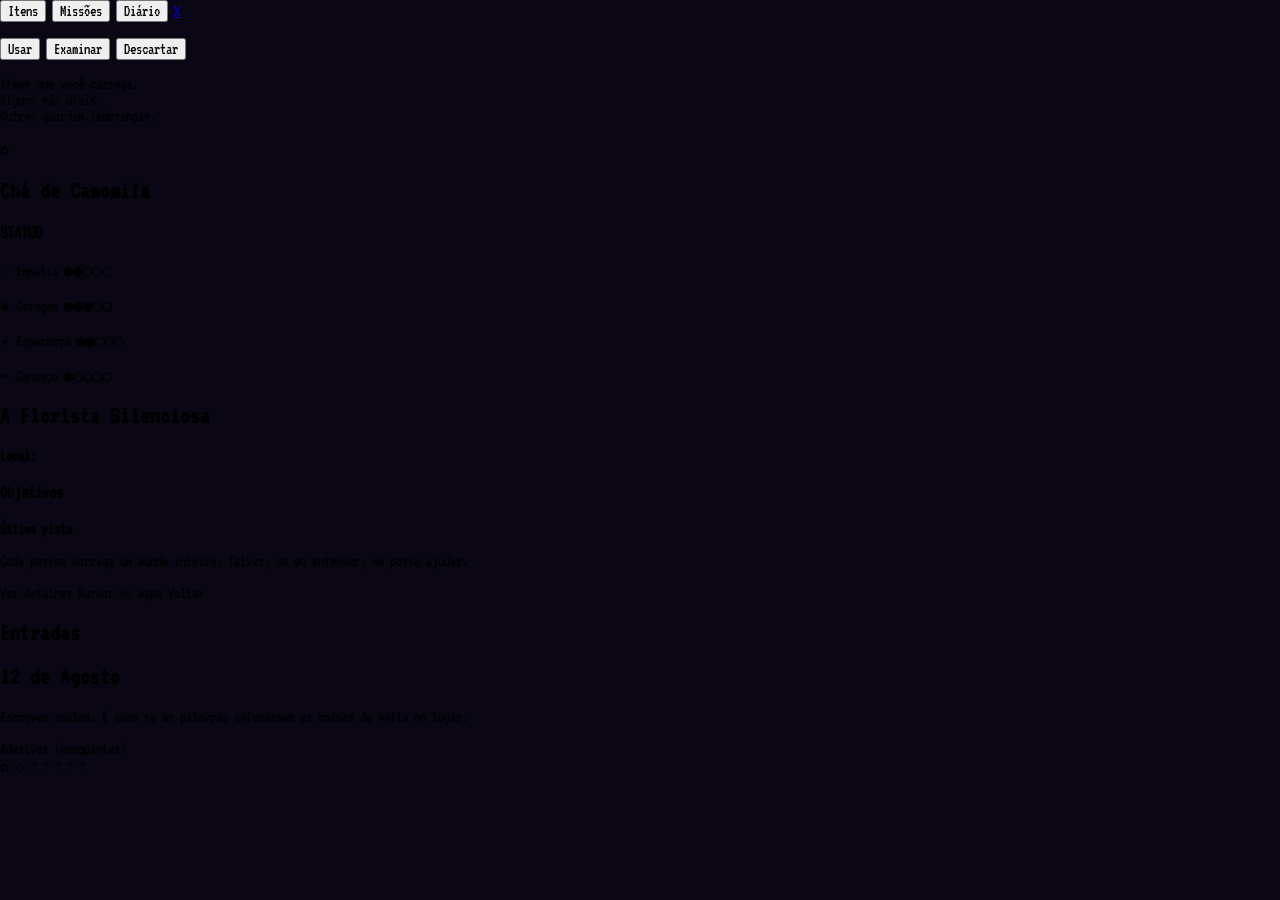
==== inventario.html @ 98b98d02 "Add files via upload" ====
<!DOCTYPE html>
<html lang="pt-BR">
<head>
    <meta charset="UTF-8">
    <meta name="viewport" content="width=device-width, initial-scale=1.0">
    <link rel="stylesheet" href="style.css">
    <link rel="preconnect" href="https://fonts.googleapis.com">
    <link rel="preconnect" href="https://fonts.gstatic.com" crossorigin>
    <link href="https://fonts.googleapis.com/css2?family=Pixelify+Sans:wght@400..700&family=VT323&display=swap" rel="stylesheet">
    <title>The Mirror Within - Inventário</title>
</head>
<body id="inventario">
    <main class="inventario-tela">
        <div class="inventario-fundo"></div>

        <header class="inventario-abas">
            <button class="aba-inventario ativa" type="button" data-painel="itens">Itens</button>
            <button class="aba-inventario" type="button" data-painel="missoes">Missões</button>
            <button class="aba-inventario" type="button" data-painel="diario">Diário</button>
            <a class="fechar-inventario" href="jogo-rodando.html" aria-label="Fechar">X</a>
        </header>

        <section class="painel-inventario painel-itens" id="painel-itens">
            <div class="lista-coluna">
                <div class="lista-itens" id="lista-itens"></div>
                <p class="mensagem-inventario" id="mensagem-inventario"></p>
                <div class="acoes-inventario">
                    <button type="button" id="usar-item">Usar</button>
                    <button type="button" id="examinar-item">Examinar</button>
                    <button type="button" id="descartar-item">Descartar</button>
                </div>
                <p class="texto-inferior">Itens que você carrega.<br>Alguns são úteis.<br>Outros guardam lembranças.</p>
            </div>

            <div class="detalhe-coluna">
                <div class="item-ilustracao" id="item-ilustracao">✿</div>
                <h2 id="item-nome">Chá de Camomila</h2>
                <p id="item-descricao"></p>
                <p class="frase-item" id="item-frase"></p>
                <div class="status-box">
                    <h3>STATUS</h3>
                    <p>♡ Empatia <span>●●○○○</span></p>
                    <p>◆ Coragem <span>●●●○○</span></p>
                    <p>✦ Esperança <span>●●○○○</span></p>
                    <p>⌁ Cansaço <span>●○○○○</span></p>
                </div>
            </div>
        </section>

        <section class="painel-inventario painel-missoes escondido" id="painel-missoes">
            <div class="missoes-corpo">
                <div class="missoes-lista" id="lista-missoes"></div>
                <div class="missao-detalhe">
                    <div class="missao-texto">
                        <h2 id="missao-titulo">A Florista Silenciosa</h2>
                        <p id="missao-descricao"></p>
                        <p class="missao-local"><strong>Local:</strong><br><span id="missao-local"></span></p>
                        <h3>Objetivos</h3>
                        <ul id="missao-objetivos"></ul>
                    </div>
                    <aside class="ultima-pista">
                        <strong>Última pista</strong>
                        <p id="missao-pista"></p>
                    </aside>
                </div>
            </div>
            <div class="missoes-rodape">
                <p>Cada pessoa carrega um mundo inteiro. Talvez, se eu entender, eu possa ajudar.</p>
                <div class="acoes-missao">
                    <span>Ver detalhes</span>
                    <span>Marcar no mapa</span>
                    <span>Voltar</span>
                </div>
            </div>
        </section>

        <section class="painel-inventario painel-diario escondido" id="painel-diario">
            <div class="diario-corpo">
                <div class="diario-lista">
                    <h2>Entradas</h2>
                    <div id="lista-diario"></div>
                </div>
                <article class="pagina-diario">
                    <h2 id="diario-data">12 de Agosto</h2>
                    <p id="diario-texto"></p>
                    <p class="diario-pista" id="diario-pista"></p>
                </article>
            </div>
            <div class="diario-rodape">
                <p>Escrever acalma. É como se as palavras colocassem as coisas de volta no lugar.</p>
                <div class="adesivos-diario">
                    <span>Adesivos (conquistas)</span>
                    <div>✿ ◇ ? ? ? ? ?</div>
                </div>
            </div>
        </section>
    </main>
    <script src="script.js"></script>
</body>
</html>
---- style.css ----
*, *::before, *::after {
    box-sizing: border-box;
}

html {
    margin: 0;
    min-height: 100%;
}

body {
    margin: 0;
    min-height: 100dvh;
    overflow-x: hidden;
    background: #0a0614;
    font-family: 'VT323', monospace;
}

button, input {
    font: inherit;
    color: inherit;
}

.stage {
    position: relative;
    width: 100%;
    min-height: 100dvh;
    background-image: url('imagens/Casa.png');
    background-repeat: no-repeat;
    background-size: cover;
    background-position: center;
    overflow: hidden;
}

.overlay {
    position: absolute;
    inset: 0;
    background: rgba(10, 6, 20, 0.55);
    z-index: 0;
}

.somente-leitor {
    position: absolute;
    width: 1px;
    height: 1px;
    margin: -1px;
    padding: 0;
    overflow: hidden;
    clip: rect(0 0 0 0);
    white-space: nowrap;
    border: 0;
}

.aviso-tela {
    position: absolute;
    left: 0;
    right: 0;
    bottom: 3%;
    z-index: 3;
    margin: 0;
    text-align: center;
    color: #e9d5ff;
    font-size: clamp(16px, 2vw, 26px);
}

:focus-visible {
    outline: 2px solid #c084fc;
    outline-offset: 3px;
}

@keyframes aparece {
    from { opacity: 0; transform: translateY(-14px); }
    to   { opacity: 1; transform: translateY(0); }
}

@keyframes apareceItem {
    from { opacity: 0; transform: translateX(-24px); }
    to   { opacity: 1; transform: translateX(0); }
}


/* Menu */

.titulomenu {
    position: absolute;
    top: 8%;
    left: 4%;
    right: 4%;
    z-index: 1;
    margin: 0;
    font-family: 'Pixelify Sans', sans-serif;
    font-size: clamp(24px, 4vw, 48px);
    color: #ffffff;
    opacity: 0;
    animation: aparece 1s ease forwards;
}

.menu {
    position: absolute;
    top: 52%;
    left: 4%;
    z-index: 1;
    list-style: none;
    margin: 0;
    padding: 0;
}

.item {
    display: block;
    width: fit-content;
    color: #ffffff;
    font-size: clamp(18px, 2.3vw, 32px);
    padding: 0.4em 0;
    opacity: 0;
    transition: text-shadow 0.2s ease;
    animation: apareceItem 0.6s ease forwards;
}

.item:nth-child(1) { animation-delay: 0.4s; }
.item:nth-child(2) { animation-delay: 0.6s; }
.item:nth-child(3) { animation-delay: 0.8s; }
.item:nth-child(4) { animation-delay: 1.0s; }

.item-link {
    display: block;
    padding: 0.2em 0;
    border: 0;
    background: none;
    color: inherit;
    font-size: inherit;
    text-decoration: none;
    cursor: pointer;
}

.item-link:focus-visible {
    outline: none;
}

.item.ativo {
    text-shadow: 0 0 10px rgba(192, 132, 252, 0.9);
}

.setinha {
    position: fixed;
    z-index: 2;
    left: 0;
    top: 0;
    color: #ffffff;
    font-size: clamp(18px, 2.3vw, 32px);
    opacity: 0;
    pointer-events: none;
    transition: top 0.25s ease, left 0.25s ease, opacity 0.3s ease;
}

.setinha.show {
    opacity: 1;
}


/* Salvamento */

.titulo-salvamento {
    position: absolute;
    top: 3%;
    left: 26.5%;
    z-index: 1;
    margin: 0;
    font-family: 'Pixelify Sans', sans-serif;
    font-size: clamp(22px, 3.8vw, 48px);
    color: #ffffff;
    opacity: 0;
    animation: aparece 1s ease forwards;
}

.slots {
    list-style: none;
    margin: 0;
    padding: 0;
}

.slot {
    position: absolute;
    top: 13.6%;
    width: 37.8%;
    height: 72.7%;
    z-index: 1;
    container-type: inline-size;
    color: #ffffff;
    font-family: 'Pixelify Sans', sans-serif;
    opacity: 0;
    animation: aparece 0.6s ease forwards;
}

.slot-1 { left: -2%;   animation-delay: 0.3s; }
.slot-2 { left: 31.1%; animation-delay: 0.45s; }
.slot-3 { left: 64.1%; animation-delay: 0.6s; }

.slot-moldura {
    position: absolute;
    inset: 0;
    width: 100%;
    height: 100%;
    pointer-events: none;
}

.slot-acao {
    position: absolute;
    inset: 0;
    border: 0;
    background: transparent;
    cursor: pointer;
}

.slot-acao:hover,
.slot-acao:focus-visible {
    background: rgba(168, 85, 247, 0.12);
}

.slot-numero {
    position: absolute;
    top: 76%;
    left: 12.5%;
    font-size: max(24px, 14.8cqw);
    pointer-events: none;
}

.slot-tempo {
    position: absolute;
    top: 7.7%;
    left: 12.5%;
    margin: 0;
    font-size: max(14px, 5.5cqw);
    pointer-events: none;
}

.slot-capitulo {
    position: absolute;
    top: 76.5%;
    left: 46.8%;
    width: 46.8%;
    margin: 0;
    font-size: max(14px, 5.5cqw);
    line-height: 1.15;
    pointer-events: none;
}

.slot-novo-jogo {
    position: absolute;
    top: 41.2%;
    left: 3.7%;
    width: 92.6%;
    margin: 0;
    text-align: center;
    font-size: max(20px, 8.7cqw);
    pointer-events: none;
}

.icone-acao {
    position: absolute;
    z-index: 1;
    padding: 0;
    border: 0;
    background: none;
    cursor: pointer;
}

.icone-acao img {
    display: block;
    height: 100%;
    width: auto;
}

.icone-reiniciar { top: 100.3%; left: 26.7%; height: max(22px, 10.7cqw); }
.icone-lixeira   { top: 97.8%;  left: 73.5%; height: max(36px, 19.2cqw); }

.voltar-inicio {
    position: absolute;
    right: 4%;
    bottom: 9%;
    z-index: 1;
    display: flex;
    align-items: center;
    gap: 0.5em;
    color: #ffffff;
    text-decoration: none;
    font-family: 'Pixelify Sans', sans-serif;
    font-size: clamp(22px, 3.8vw, 48px);
    opacity: 0;
    animation: aparece 0.6s ease 0.8s forwards;
}

.seta-voltar {
    color: #a855f7;
}

@media (max-aspect-ratio: 4/5) {
    .stage-salvamento {
        display: flex;
        flex-direction: column;
        align-items: center;
        padding: 6vw 0 8vw;
    }

    .stage-salvamento .titulo-salvamento,
    .stage-salvamento .voltar-inicio {
        position: relative;
        top: auto;
        left: auto;
        right: auto;
        bottom: auto;
        font-size: clamp(24px, 8vw, 40px);
    }

    .stage-salvamento .slots {
        position: relative;
        z-index: 1;
        display: flex;
        flex-direction: column;
        align-items: center;
        gap: 14vw;
        margin: 6vw 0 16vw;
    }

    .stage-salvamento .slot {
        position: relative;
        top: auto;
        left: auto;
        width: min(72vw, 380px);
        height: auto;
        aspect-ratio: 484 / 605;
    }
}


/* Janelas (dialog) */

.modal {
    max-width: min(90vw, 480px);
    padding: 1.2em 1.4em;
    border: 1px solid rgba(160, 32, 240, 0.7);
    border-radius: 10px;
    background: #1a1026;
    color: #ffffff;
    font-family: 'Pixelify Sans', sans-serif;
    font-size: clamp(16px, 2vw, 24px);
}

.modal::backdrop {
    background: rgba(0, 0, 0, 0.7);
}

.modal p,
.modal h2 {
    margin: 0 0 1em;
    font-size: inherit;
}

.modal-botoes {
    display: flex;
    flex-wrap: wrap;
    gap: 0.6em;
    justify-content: flex-end;
}

.modal button,
.pausa-lista a {
    display: block;
    padding: 0.4em 1em;
    border: 1px solid rgba(160, 32, 240, 0.7);
    border-radius: 10px;
    background: rgba(169, 32, 240, 0.5);
    color: #ffffff;
    text-decoration: none;
    text-align: center;
    cursor: pointer;
}

.modal button:hover,
.pausa-lista a:hover {
    background: rgba(169, 32, 240, 0.8);
}

.modal-topo {
    display: flex;
    align-items: center;
    justify-content: space-between;
    margin-bottom: 1em;
}

.modal-topo h2 {
    margin: 0;
}

.pausa-lista {
    list-style: none;
    margin: 0;
    padding: 0;
    display: grid;
    gap: 0.6em;
    font-family: 'Goldman', sans-serif;
}

.pausa-lista button {
    width: 100%;
}


/* Jogo rodando */

.stage-jogo-rodando {
    background-image: none;
    background-color: #7a3a9e;
    display: flex;
    align-items: center;
    justify-content: center;
}

.texto-jogo-rodando {
    width: min(90%, 880px);
    margin: 0;
    text-align: center;
    font-family: 'Goldman', sans-serif;
    font-weight: 700;
    font-size: clamp(18px, 3.8vw, 48px);
    line-height: 1.3;
    color: #ffffff;
    opacity: 0;
    animation: aparece 1s ease forwards;
}


/* Opções */

.stage-opcoes {
    background-image: none;
    background-color: #151515;
    padding: 2vh 4vw 4vh;
    font-family: 'Pixelify Sans', sans-serif;
    color: #ffffff;
}

.voltar-opcoes {
    display: block;
    width: 36px;
    height: 48px;
    margin-bottom: 1vh;
    background: #5b2b94;
    clip-path: polygon(0 50%, 100% 0, 72% 50%, 100% 100%);
}

.painel-opcoes {
    width: min(100%, 1100px);
    margin: 0 auto;
    padding: clamp(12px, 3vw, 40px);
    background: rgba(0, 0, 0, 0.24);
}

.abas {
    display: flex;
    gap: 2.4%;
    margin-bottom: 3vh;
}

.aba {
    flex: 1;
    padding: 0.6em 0;
    border-radius: 10px;
    border: 1px solid rgba(160, 32, 240, 0.5);
    background: rgba(217, 217, 217, 0.1);
    font-size: clamp(18px, 2.8vw, 40px);
    cursor: pointer;
}

.aba-ativa {
    background: rgba(169, 32, 240, 0.5);
    border-color: rgba(217, 217, 217, 0.1);
}

.caixa-opcoes {
    padding: clamp(10px, 2vw, 28px);
    border: 1px solid rgba(160, 32, 240, 0.5);
    background: rgba(217, 217, 217, 0.1);
}

.botoes-opcoes {
    display: flex;
    gap: 3.4%;
}

.botao-opcao {
    flex: 0 1 20.3%;
    min-width: 0;
    padding: 0.5em 0;
    border-radius: 10px;
    border: 1px solid rgba(160, 32, 240, 0.7);
    background: rgba(217, 217, 217, 0.14);
    font-size: clamp(11px, 1.56vw, 22px);
    cursor: pointer;
}

.botao-ativo {
    background: rgba(169, 32, 240, 0.7);
    border-color: rgba(217, 217, 217, 0.14);
}

.aviso-form {
    min-height: 1.4em;
    margin: 0.6em 0;
    color: #e9d5ff;
    font-size: clamp(12px, 1.5vw, 20px);
}

.tabela-controles {
    width: 100%;
    table-layout: fixed;
    border-collapse: separate;
    border-spacing: 0 0.5em;
    font-size: clamp(11px, 1.56vw, 22px);
}

.tabela-controles thead th {
    font-weight: 700;
    font-size: clamp(12px, 1.9vw, 26px);
}

.tabela-controles tbody th {
    padding-left: 0.5em;
    font-weight: 400;
    text-align: left;
}

.caixa-tecla {
    display: flex;
    align-items: center;
    justify-content: center;
    gap: 0.6em;
    width: 100%;
    min-height: 2.4em;
    border: 1px solid rgba(160, 32, 240, 0.7);
    border-radius: 10px;
    background: rgba(217, 217, 217, 0.14);
    color: #ffffff;
}

button.caixa-tecla {
    cursor: pointer;
}

button.caixa-tecla.esperando {
    background: rgba(169, 32, 240, 0.6);
}

.simbolo-circulo {
    font-family: 'Gluten', sans-serif;
    color: #f53838;
}

.simbolo-triangulo {
    font-family: 'Gluten', sans-serif;
    color: #3ef538;
}

.lista-sistema {
    list-style: none;
    margin: 0;
    padding: 0;
    display: grid;
    gap: 1.2em;
    font-size: clamp(14px, 2vw, 28px);
}

.lista-sistema li {
    display: grid;
    grid-template-columns: minmax(0, 1fr) minmax(0, 1.2fr);
    align-items: center;
    gap: 1em;
}

.pilula {
    display: flex;
    align-items: center;
    gap: 0.8em;
    min-height: 2.4em;
    padding: 0 1em;
    border: 1px solid rgba(160, 32, 240, 0.7);
    border-radius: 10px;
    background: rgba(217, 217, 217, 0.14);
}

.pilula input[type="range"] {
    flex: 1;
    min-width: 0;
    accent-color: #a855f7;
}

.pilula output {
    min-width: 3.2em;
    text-align: right;
}

.pilula button {
    width: 100%;
    padding: 0.3em 0;
    border: 0;
    background: none;
    cursor: pointer;
}

@media (prefers-reduced-motion: reduce) {
    *, *::before, *::after {
        animation-duration: 0.01ms !important;
        animation-delay: 0s !important;
        transition-duration: 0.01ms !important;
    }
}
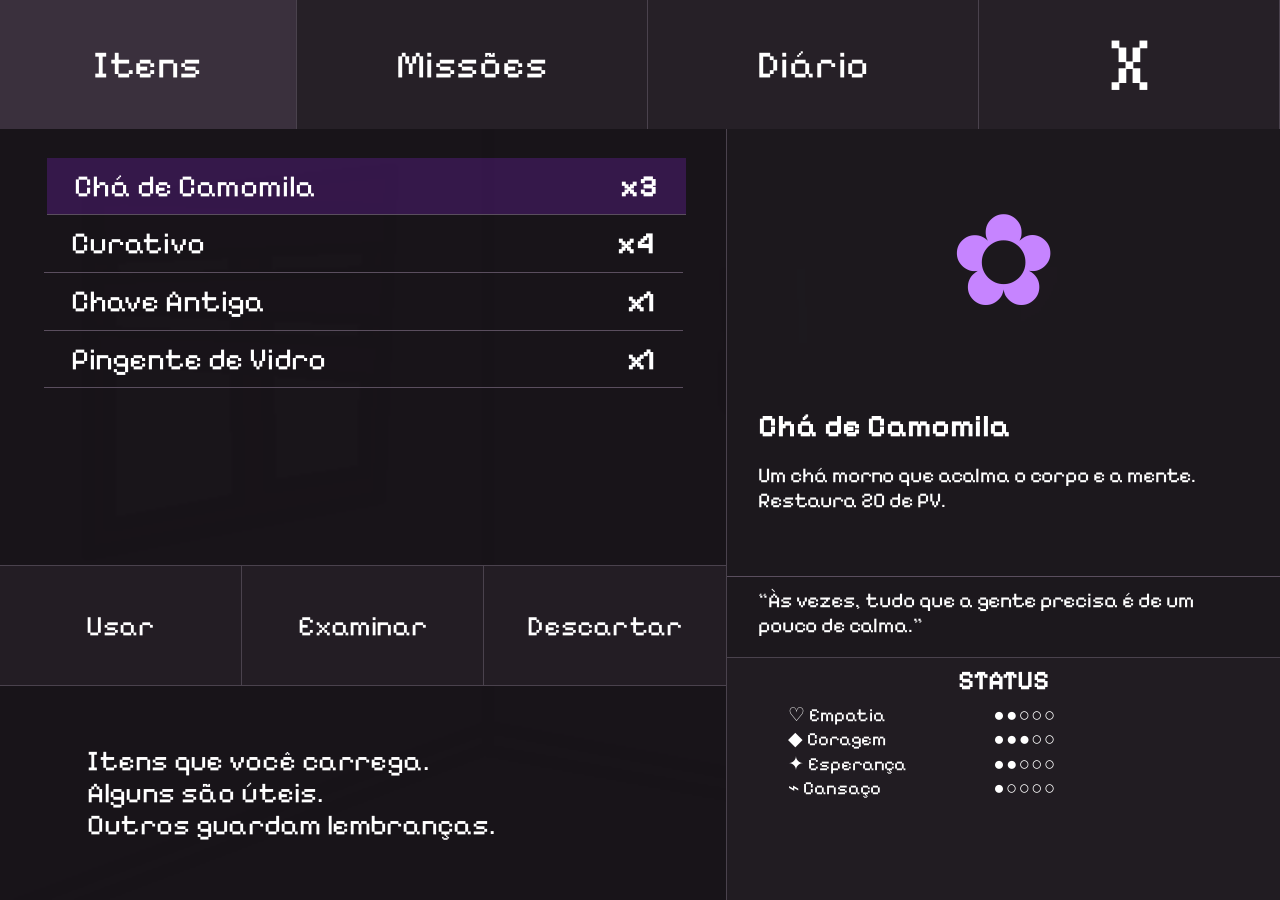
==== commit 8e2cfd90: "Remove item illustration from inventario.html Removed illustration for the item 'Chá de Camomila'." ====
--- a/inventario.html
+++ b/inventario.html
@@ -33,7 +33,7 @@
             </div>
 
             <div class="detalhe-coluna">
-                <div class="item-ilustracao" id="item-ilustracao">✿</div>
+                <div class="item-ilustracao" id="item-ilustracao"></div>
                 <h2 id="item-nome">Chá de Camomila</h2>
                 <p id="item-descricao"></p>
                 <p class="frase-item" id="item-frase"></p>
--- a/style.css
+++ b/style.css
@@ -2,64 +2,60 @@
     box-sizing: border-box;
 }
 
-html {
+html,
+body {
     margin: 0;
     min-height: 100%;
 }
 
 body {
-    margin: 0;
     min-height: 100dvh;
     overflow-x: hidden;
     background: #0a0614;
+    color: #fff;
     font-family: 'VT323', monospace;
 }
 
-button, input {
+button,
+input,
+output {
     font: inherit;
     color: inherit;
+}
+
+button,
+a {
+    -webkit-tap-highlight-color: transparent;
 }
 
 .stage {
     position: relative;
     width: 100%;
     min-height: 100dvh;
-    background-image: url('imagens/Casa.png');
-    background-repeat: no-repeat;
-    background-size: cover;
-    background-position: center;
     overflow: hidden;
 }
 
+.escondido {
+    display: none !important;
+}
+
 .overlay {
     position: absolute;
     inset: 0;
-    background: rgba(10, 6, 20, 0.55);
     z-index: 0;
-}
-
-.somente-leitor {
-    position: absolute;
-    width: 1px;
-    height: 1px;
-    margin: -1px;
-    padding: 0;
-    overflow: hidden;
-    clip: rect(0 0 0 0);
-    white-space: nowrap;
-    border: 0;
+    background: rgba(10, 6, 20, 0.48);
 }
 
 .aviso-tela {
     position: absolute;
-    left: 0;
-    right: 0;
-    bottom: 3%;
-    z-index: 3;
+    left: 4%;
+    right: 4%;
+    bottom: 2%;
+    z-index: 20;
     margin: 0;
     text-align: center;
-    color: #e9d5ff;
-    font-size: clamp(16px, 2vw, 26px);
+    color: #f0e6f6;
+    font-size: clamp(17px, 2vw, 28px);
 }
 
 :focus-visible {
@@ -67,67 +63,149 @@
     outline-offset: 3px;
 }
 
+@keyframes tituloEntrada {
+    0% {
+        left: 60%;
+        opacity: 0;
+        transform: translateX(70px);
+    }
+    35% {
+        opacity: 1;
+    }
+    100% {
+        left: 4%;
+        opacity: 1;
+        transform: translateX(0);
+    }
+}
+
+@keyframes menuEntrada {
+    0% {
+        left: 58%;
+        opacity: 0;
+        transform: translateX(80px);
+    }
+    40% {
+        opacity: 1;
+    }
+    100% {
+        left: 0;
+        opacity: 1;
+        transform: translateX(0);
+    }
+}
+
 @keyframes aparece {
-    from { opacity: 0; transform: translateY(-14px); }
-    to   { opacity: 1; transform: translateY(0); }
-}
-
-@keyframes apareceItem {
-    from { opacity: 0; transform: translateX(-24px); }
-    to   { opacity: 1; transform: translateX(0); }
-}
-
+    from {
+        opacity: 0;
+        transform: translateY(-16px);
+    }
+    to {
+        opacity: 1;
+        transform: translateY(0);
+    }
+}
+
+@keyframes apareceBaixo {
+    from {
+        opacity: 0;
+        transform: translateY(28px);
+    }
+    to {
+        opacity: 1;
+        transform: translateY(0);
+    }
+}
+
+@keyframes cresce {
+    from {
+        opacity: 0;
+        transform: scale(0.96);
+    }
+    to {
+        opacity: 1;
+        transform: scale(1);
+    }
+}
 
 /* Menu */
 
+.stage-menu,
+.stage-salvamento {
+    background-image: url('imagens/Casa.png');
+    background-repeat: no-repeat;
+    background-position: center;
+    background-size: cover;
+}
+
 .titulomenu {
     position: absolute;
+    top: 6%;
+    left: 60%;
+    z-index: 2;
+    width: min(46%, 640px);
+    margin: 0;
+    font-family: 'Pixelify Sans', sans-serif;
+    font-size: clamp(46px, 6vw, 86px);
+    font-weight: 500;
+    line-height: 1.25;
+    text-transform: uppercase;
+    opacity: 0;
+    animation: tituloEntrada 1.15s cubic-bezier(.2,.8,.2,1) 0.1s forwards;
+}
+
+.menu {
+    position: absolute;
+    top: 53.5%;
+    left: 58%;
+    z-index: 2;
+    width: min(470px, 46vw);
+    margin: 0;
+    padding: 0;
+    list-style: none;
+    opacity: 0;
+    animation: menuEntrada 1.05s cubic-bezier(.2,.8,.2,1) 0.45s forwards;
+}
+
+.item {
+    position: relative;
+    width: 100%;
+    color: #fff;
+    transition: transform 0.18s ease;
+}
+
+.item::before {
+    content: '';
+    position: absolute;
+    z-index: -1;
     top: 8%;
-    left: 4%;
-    right: 4%;
-    z-index: 1;
-    margin: 0;
-    font-family: 'Pixelify Sans', sans-serif;
-    font-size: clamp(24px, 4vw, 48px);
-    color: #ffffff;
-    opacity: 0;
-    animation: aparece 1s ease forwards;
-}
-
-.menu {
-    position: absolute;
-    top: 52%;
-    left: 4%;
-    z-index: 1;
-    list-style: none;
-    margin: 0;
-    padding: 0;
-}
-
-.item {
-    display: block;
-    width: fit-content;
-    color: #ffffff;
-    font-size: clamp(18px, 2.3vw, 32px);
-    padding: 0.4em 0;
-    opacity: 0;
-    transition: text-shadow 0.2s ease;
-    animation: apareceItem 0.6s ease forwards;
-}
-
-.item:nth-child(1) { animation-delay: 0.4s; }
-.item:nth-child(2) { animation-delay: 0.6s; }
-.item:nth-child(3) { animation-delay: 0.8s; }
-.item:nth-child(4) { animation-delay: 1.0s; }
+    bottom: 8%;
+    left: 0;
+    width: 0;
+    background: #9c27f3;
+    transition: width 0.24s ease;
+}
+
+.item.ativo::before {
+    width: 100%;
+}
+
+.item.ativo {
+    transform: translateX(0);
+}
 
 .item-link {
     display: block;
-    padding: 0.2em 0;
+    width: 100%;
+    padding: 0.06em 0.65em;
     border: 0;
-    background: none;
+    background: transparent;
     color: inherit;
-    font-size: inherit;
+    text-align: left;
     text-decoration: none;
+    font-family: 'Pixelify Sans', sans-serif;
+    font-size: clamp(34px, 4.4vw, 66px);
+    line-height: 1.23;
     cursor: pointer;
 }
 
@@ -135,46 +213,25 @@
     outline: none;
 }
 
-.item.ativo {
-    text-shadow: 0 0 10px rgba(192, 132, 252, 0.9);
-}
-
-.setinha {
-    position: fixed;
-    z-index: 2;
-    left: 0;
-    top: 0;
-    color: #ffffff;
-    font-size: clamp(18px, 2.3vw, 32px);
-    opacity: 0;
-    pointer-events: none;
-    transition: top 0.25s ease, left 0.25s ease, opacity 0.3s ease;
-}
-
-.setinha.show {
-    opacity: 1;
-}
-
-
 /* Salvamento */
 
 .titulo-salvamento {
     position: absolute;
     top: 3%;
     left: 26.5%;
-    z-index: 1;
+    z-index: 2;
     margin: 0;
     font-family: 'Pixelify Sans', sans-serif;
-    font-size: clamp(22px, 3.8vw, 48px);
-    color: #ffffff;
+    font-size: clamp(30px, 4.7vw, 66px);
+    font-weight: 500;
     opacity: 0;
-    animation: aparece 1s ease forwards;
+    animation: aparece 0.8s ease forwards;
 }
 
 .slots {
+    margin: 0;
+    padding: 0;
     list-style: none;
-    margin: 0;
-    padding: 0;
 }
 
 .slot {
@@ -182,17 +239,17 @@
     top: 13.6%;
     width: 37.8%;
     height: 72.7%;
-    z-index: 1;
+    z-index: 2;
     container-type: inline-size;
-    color: #ffffff;
+    color: #fff;
     font-family: 'Pixelify Sans', sans-serif;
     opacity: 0;
-    animation: aparece 0.6s ease forwards;
-}
-
-.slot-1 { left: -2%;   animation-delay: 0.3s; }
-.slot-2 { left: 31.1%; animation-delay: 0.45s; }
-.slot-3 { left: 64.1%; animation-delay: 0.6s; }
+    animation: cresce 0.65s ease forwards;
+}
+
+.slot-1 { left: -2%; animation-delay: 0.18s; }
+.slot-2 { left: 31.1%; animation-delay: 0.34s; }
+.slot-3 { left: 64.1%; animation-delay: 0.5s; }
 
 .slot-moldura {
     position: absolute;
@@ -212,7 +269,7 @@
 
 .slot-acao:hover,
 .slot-acao:focus-visible {
-    background: rgba(168, 85, 247, 0.12);
+    background: rgba(156, 39, 243, 0.1);
 }
 
 .slot-numero {
@@ -256,229 +313,197 @@
 
 .icone-acao {
     position: absolute;
-    z-index: 1;
+    z-index: 5;
     padding: 0;
     border: 0;
     background: none;
     cursor: pointer;
+    transition: transform 0.15s ease;
+}
+
+.icone-acao:hover {
+    transform: scale(1.12);
 }
 
 .icone-acao img {
     display: block;
+    width: auto;
     height: 100%;
-    width: auto;
 }
 
 .icone-reiniciar { top: 100.3%; left: 26.7%; height: max(22px, 10.7cqw); }
-.icone-lixeira   { top: 97.8%;  left: 73.5%; height: max(36px, 19.2cqw); }
+.icone-lixeira { top: 97.8%; left: 73.5%; height: max(36px, 19.2cqw); }
 
 .voltar-inicio {
     position: absolute;
     right: 4%;
-    bottom: 9%;
-    z-index: 1;
+    bottom: 6%;
+    z-index: 4;
     display: flex;
     align-items: center;
-    gap: 0.5em;
-    color: #ffffff;
+    gap: 0.45em;
+    color: #fff;
     text-decoration: none;
     font-family: 'Pixelify Sans', sans-serif;
-    font-size: clamp(22px, 3.8vw, 48px);
+    font-size: clamp(26px, 3.8vw, 52px);
     opacity: 0;
-    animation: aparece 0.6s ease 0.8s forwards;
+    animation: apareceBaixo 0.6s ease 0.8s forwards;
 }
 
 .seta-voltar {
-    color: #a855f7;
-}
-
-@media (max-aspect-ratio: 4/5) {
-    .stage-salvamento {
-        display: flex;
-        flex-direction: column;
-        align-items: center;
-        padding: 6vw 0 8vw;
-    }
-
-    .stage-salvamento .titulo-salvamento,
-    .stage-salvamento .voltar-inicio {
-        position: relative;
-        top: auto;
-        left: auto;
-        right: auto;
-        bottom: auto;
-        font-size: clamp(24px, 8vw, 40px);
-    }
-
-    .stage-salvamento .slots {
-        position: relative;
-        z-index: 1;
-        display: flex;
-        flex-direction: column;
-        align-items: center;
-        gap: 14vw;
-        margin: 6vw 0 16vw;
-    }
-
-    .stage-salvamento .slot {
-        position: relative;
-        top: auto;
-        left: auto;
-        width: min(72vw, 380px);
-        height: auto;
-        aspect-ratio: 484 / 605;
-    }
-}
-
-
-/* Janelas (dialog) */
-
-.modal {
-    max-width: min(90vw, 480px);
-    padding: 1.2em 1.4em;
-    border: 1px solid rgba(160, 32, 240, 0.7);
-    border-radius: 10px;
-    background: #1a1026;
-    color: #ffffff;
-    font-family: 'Pixelify Sans', sans-serif;
-    font-size: clamp(16px, 2vw, 24px);
-}
-
-.modal::backdrop {
-    background: rgba(0, 0, 0, 0.7);
-}
-
-.modal p,
-.modal h2 {
-    margin: 0 0 1em;
-    font-size: inherit;
-}
-
-.modal-botoes {
-    display: flex;
-    flex-wrap: wrap;
-    gap: 0.6em;
-    justify-content: flex-end;
-}
-
-.modal button,
-.pausa-lista a {
-    display: block;
-    padding: 0.4em 1em;
-    border: 1px solid rgba(160, 32, 240, 0.7);
-    border-radius: 10px;
-    background: rgba(169, 32, 240, 0.5);
-    color: #ffffff;
-    text-decoration: none;
-    text-align: center;
-    cursor: pointer;
-}
-
-.modal button:hover,
-.pausa-lista a:hover {
-    background: rgba(169, 32, 240, 0.8);
-}
-
-.modal-topo {
-    display: flex;
-    align-items: center;
-    justify-content: space-between;
-    margin-bottom: 1em;
-}
-
-.modal-topo h2 {
-    margin: 0;
-}
-
-.pausa-lista {
-    list-style: none;
-    margin: 0;
-    padding: 0;
-    display: grid;
-    gap: 0.6em;
-    font-family: 'Goldman', sans-serif;
-}
-
-.pausa-lista button {
-    width: 100%;
-}
-
-
-/* Jogo rodando */
+    color: #9c27f3;
+}
+
+/* Jogo */
 
 .stage-jogo-rodando {
-    background-image: none;
-    background-color: #7a3a9e;
-    display: flex;
-    align-items: center;
-    justify-content: center;
+    background: #7d6484 url('imagens/Casa.png') center / cover no-repeat;
+}
+
+.stage-jogo-rodando::before {
+    content: '';
+    position: absolute;
+    inset: 0;
+    background: rgba(122, 88, 130, 0.58);
 }
 
 .texto-jogo-rodando {
-    width: min(90%, 880px);
+    position: absolute;
+    top: 28%;
+    left: 27%;
+    z-index: 2;
+    width: 46%;
     margin: 0;
     text-align: center;
     font-family: 'Goldman', sans-serif;
-    font-weight: 700;
-    font-size: clamp(18px, 3.8vw, 48px);
-    line-height: 1.3;
-    color: #ffffff;
+    line-height: 1.35;
     opacity: 0;
-    animation: aparece 1s ease forwards;
-}
-
+    animation: aparece 0.8s ease forwards;
+}
+
+.texto-jogo-rodando strong {
+    font-size: clamp(34px, 4.4vw, 60px);
+}
+
+.texto-jogo-rodando span {
+    font-size: clamp(20px, 2.5vw, 34px);
+}
+
+.texto-jogo-rodando small {
+    font-size: clamp(18px, 2vw, 28px);
+}
+
+.pausa {
+    position: fixed;
+    inset: 0;
+    z-index: 50;
+    display: grid;
+    place-items: center;
+    background: rgba(0, 0, 0, 0.72);
+    animation: aparece 0.18s ease;
+}
+
+.pausa-caixa {
+    width: min(440px, 86vw);
+    padding: 28px;
+    border: 2px solid #9c27f3;
+    border-radius: 10px;
+    background: #171218;
+    text-align: center;
+    animation: cresce 0.22s ease;
+}
+
+.pausa-caixa h2 {
+    margin: 0 0 18px;
+    font-family: 'Pixelify Sans', sans-serif;
+    font-size: 46px;
+}
+
+.pausa-caixa button,
+.pausa-caixa a {
+    display: block;
+    width: 100%;
+    margin: 6px 0;
+    padding: 8px 10px;
+    border: 0;
+    background: transparent;
+    color: #fff;
+    text-decoration: none;
+    font-size: 28px;
+    cursor: pointer;
+}
+
+.pausa-caixa button:hover,
+.pausa-caixa a:hover {
+    background: #9c27f3;
+}
 
 /* Opções */
 
 .stage-opcoes {
-    background-image: none;
-    background-color: #151515;
-    padding: 2vh 4vw 4vh;
+    min-height: 100dvh;
+    padding: 0;
+    background: #151515;
     font-family: 'Pixelify Sans', sans-serif;
-    color: #ffffff;
 }
 
 .voltar-opcoes {
-    display: block;
-    width: 36px;
-    height: 48px;
-    margin-bottom: 1vh;
+    position: absolute;
+    top: 9.8%;
+    left: 1.4%;
+    z-index: 5;
+    width: 52px;
+    height: 68px;
     background: #5b2b94;
     clip-path: polygon(0 50%, 100% 0, 72% 50%, 100% 100%);
+    transition: transform 0.18s ease;
+}
+
+.voltar-opcoes:hover {
+    transform: translateX(-5px);
 }
 
 .painel-opcoes {
-    width: min(100%, 1100px);
-    margin: 0 auto;
-    padding: clamp(12px, 3vw, 40px);
-    background: rgba(0, 0, 0, 0.24);
+    width: min(87.7vw, 1122px);
+    height: min(80.4vh, 669px);
+    margin: 9.7vh auto 0;
+    padding: min(4.6vh, 38px) min(4.2vw, 54px) min(3vh, 25px);
+    background: rgba(217, 217, 217, 0.06);
+    opacity: 0;
+    animation: cresce 0.55s ease forwards;
 }
 
 .abas {
-    display: flex;
-    gap: 2.4%;
-    margin-bottom: 3vh;
+    display: grid;
+    grid-template-columns: 1fr 1fr;
+    gap: 4.8%;
+    height: min(10.3vh, 86px);
+    margin-bottom: min(4.4vh, 37px);
 }
 
 .aba {
-    flex: 1;
-    padding: 0.6em 0;
+    border: 1px solid rgba(160, 32, 240, 0.65);
     border-radius: 10px;
-    border: 1px solid rgba(160, 32, 240, 0.5);
-    background: rgba(217, 217, 217, 0.1);
-    font-size: clamp(18px, 2.8vw, 40px);
+    background: rgba(217, 217, 217, 0.08);
+    font-size: clamp(26px, 3.1vw, 43px);
     cursor: pointer;
+    transition: background 0.18s ease, transform 0.18s ease;
+}
+
+.aba:hover {
+    transform: translateY(-2px);
 }
 
 .aba-ativa {
-    background: rgba(169, 32, 240, 0.5);
-    border-color: rgba(217, 217, 217, 0.1);
+    background: rgba(156, 39, 243, 0.45);
 }
 
 .caixa-opcoes {
-    padding: clamp(10px, 2vw, 28px);
-    border: 1px solid rgba(160, 32, 240, 0.5);
-    background: rgba(217, 217, 217, 0.1);
+    height: min(58vh, 482px);
+    padding: min(3.7vh, 31px) min(1.5vw, 19px) min(2vh, 17px);
+    border: 1px solid rgba(160, 32, 240, 0.55);
+    background: rgba(217, 217, 217, 0.07);
+    overflow: hidden;
 }
 
 .botoes-opcoes {
@@ -487,128 +512,803 @@
 }
 
 .botao-opcao {
-    flex: 0 1 20.3%;
-    min-width: 0;
-    padding: 0.5em 0;
+    width: 207px;
+    max-width: 29%;
+    min-height: 53px;
+    border: 1px solid rgba(160, 32, 240, 0.75);
     border-radius: 10px;
-    border: 1px solid rgba(160, 32, 240, 0.7);
-    background: rgba(217, 217, 217, 0.14);
-    font-size: clamp(11px, 1.56vw, 22px);
+    background: rgba(217, 217, 217, 0.11);
+    font-size: clamp(15px, 1.7vw, 23px);
     cursor: pointer;
+    transition: transform 0.15s ease, background 0.15s ease;
+}
+
+.botao-opcao:hover {
+    transform: translateY(-2px);
 }
 
 .botao-ativo {
-    background: rgba(169, 32, 240, 0.7);
-    border-color: rgba(217, 217, 217, 0.14);
+    background: rgba(156, 39, 243, 0.62);
 }
 
 .aviso-form {
-    min-height: 1.4em;
-    margin: 0.6em 0;
+    height: 1.5em;
+    margin: 0.35em 0 0.2em;
     color: #e9d5ff;
-    font-size: clamp(12px, 1.5vw, 20px);
+    font-size: 17px;
 }
 
 .tabela-controles {
     width: 100%;
     table-layout: fixed;
     border-collapse: separate;
-    border-spacing: 0 0.5em;
-    font-size: clamp(11px, 1.56vw, 22px);
-}
-
-.tabela-controles thead th {
-    font-weight: 700;
-    font-size: clamp(12px, 1.9vw, 26px);
-}
-
-.tabela-controles tbody th {
-    padding-left: 0.5em;
+    border-spacing: 0 0.38em;
+    font-size: clamp(15px, 1.55vw, 22px);
+}
+
+.tabela-controles th {
     font-weight: 400;
     text-align: left;
+}
+
+.tabela-controles thead th {
+    padding-bottom: 0.1em;
+    font-weight: 700;
+    text-align: center;
+    font-size: clamp(17px, 1.9vw, 27px);
 }
 
 .caixa-tecla {
     display: flex;
     align-items: center;
     justify-content: center;
-    gap: 0.6em;
     width: 100%;
-    min-height: 2.4em;
-    border: 1px solid rgba(160, 32, 240, 0.7);
+    min-height: 32px;
+    padding: 0 0.3em;
+    border: 1px solid rgba(160, 32, 240, 0.72);
     border-radius: 10px;
-    background: rgba(217, 217, 217, 0.14);
-    color: #ffffff;
-}
-
-button.caixa-tecla {
-    cursor: pointer;
-}
-
-button.caixa-tecla.esperando {
-    background: rgba(169, 32, 240, 0.6);
+    background: rgba(217, 217, 217, 0.12);
+    white-space: nowrap;
 }
 
 .simbolo-circulo {
+    color: #f53838;
     font-family: 'Gluten', sans-serif;
-    color: #f53838;
 }
 
 .simbolo-triangulo {
+    color: #3ef538;
     font-family: 'Gluten', sans-serif;
-    color: #3ef538;
 }
 
 .lista-sistema {
+    width: min(64%, 610px);
+    margin: 2.2vh auto 0;
+    padding: 0;
     list-style: none;
-    margin: 0;
-    padding: 0;
-    display: grid;
-    gap: 1.2em;
-    font-size: clamp(14px, 2vw, 28px);
+    font-size: clamp(18px, 2.05vw, 29px);
 }
 
 .lista-sistema li {
     display: grid;
-    grid-template-columns: minmax(0, 1fr) minmax(0, 1.2fr);
+    grid-template-columns: 1fr 1.15fr;
     align-items: center;
     gap: 1em;
+    margin: 0.95em 0;
 }
 
 .pilula {
     display: flex;
     align-items: center;
-    gap: 0.8em;
-    min-height: 2.4em;
-    padding: 0 1em;
-    border: 1px solid rgba(160, 32, 240, 0.7);
+    gap: 0.7em;
+    min-height: 40px;
+    padding: 0 0.75em;
+    border: 1px solid rgba(160, 32, 240, 0.72);
     border-radius: 10px;
-    background: rgba(217, 217, 217, 0.14);
-}
-
-.pilula input[type="range"] {
+    background: rgba(217, 217, 217, 0.12);
+}
+
+.pilula input[type='range'] {
     flex: 1;
     min-width: 0;
-    accent-color: #a855f7;
+    accent-color: #9c27f3;
 }
 
 .pilula output {
-    min-width: 3.2em;
+    min-width: 3em;
     text-align: right;
 }
 
 .pilula button {
     width: 100%;
-    padding: 0.3em 0;
     border: 0;
-    background: none;
+    background: transparent;
     cursor: pointer;
 }
 
-@media (prefers-reduced-motion: reduce) {
-    *, *::before, *::after {
-        animation-duration: 0.01ms !important;
-        animation-delay: 0s !important;
-        transition-duration: 0.01ms !important;
-    }
-}
+.valor-config {
+    justify-content: center;
+    font-size: 0.82em;
+}
+
+/* Inventário */
+
+.inventario-tela {
+    --cabecalho-inventario: clamp(92px, 15.5vh, 129px);
+    position: relative;
+    width: 100vw;
+    height: 100dvh;
+    overflow: hidden;
+    background: #171417;
+    color: #fff;
+    font-family: 'Pixelify Sans', sans-serif;
+}
+
+.inventario-fundo {
+    position: absolute;
+    inset: 0;
+    background: url('imagens/Casa.png') center / cover no-repeat;
+    opacity: 0.2;
+    filter: saturate(0.6) brightness(0.55);
+}
+
+.inventario-abas {
+    position: relative;
+    z-index: 4;
+    display: grid;
+    grid-template-columns: 23.2% 27.4% 25.9% 23.5%;
+    height: var(--cabecalho-inventario);
+    background: #201b22;
+    opacity: 0;
+    animation: aparece 0.45s ease forwards;
+}
+
+.aba-inventario,
+.fechar-inventario {
+    display: grid;
+    place-items: center;
+    border: 0;
+    border-right: 1px solid #4a424d;
+    background: #262027;
+    color: #fff;
+    text-decoration: none;
+    font-size: clamp(27px, 3vw, 43px);
+    cursor: pointer;
+    transition: background 0.18s ease;
+}
+
+.aba-inventario:hover,
+.aba-inventario.ativa {
+    background: #3a303d;
+}
+
+.fechar-inventario {
+    font-size: clamp(48px, 6vw, 82px);
+}
+
+.fechar-inventario:hover {
+    background: #332934;
+}
+
+.painel-inventario {
+    position: relative;
+    z-index: 3;
+    height: calc(100dvh - var(--cabecalho-inventario));
+    min-height: 0;
+    animation: cresce 0.28s ease;
+}
+
+/* Itens */
+
+.painel-itens {
+    display: grid;
+    grid-template-columns: 56.8% 43.2%;
+}
+
+.lista-coluna {
+    display: grid;
+    grid-template-rows: minmax(0, 1fr) auto 15.7% 27.7%;
+    min-height: 0;
+    border-right: 1px solid #4a424d;
+    background: rgba(24, 20, 25, 0.94);
+}
+
+.lista-itens {
+    min-height: 0;
+    overflow-y: auto;
+    padding: 3.2vh 3.4vw 0;
+}
+
+.linha-item {
+    display: grid;
+    grid-template-columns: minmax(0, 1fr) auto;
+    gap: 1em;
+    width: 100%;
+    padding: 0.32em 0.9em;
+    border: 0;
+    border-bottom: 1px solid #5a4e5e;
+    background: transparent;
+    color: #fff;
+    text-align: left;
+    font-size: clamp(22px, 2.4vw, 38px);
+    cursor: pointer;
+    transition: background 0.15s ease, transform 0.15s ease;
+}
+
+.linha-item span {
+    min-width: 0;
+    overflow: hidden;
+    text-overflow: ellipsis;
+    white-space: nowrap;
+}
+
+.linha-item:hover,
+.linha-item.selecionado {
+    background: rgba(156, 39, 243, 0.22);
+    transform: translateX(3px);
+}
+
+.mensagem-inventario {
+    min-height: 1.55em;
+    margin: 0;
+    padding: 0.25em 3.5vw;
+    color: #e9d5ff;
+    font-size: clamp(15px, 1.45vw, 21px);
+}
+
+.acoes-inventario {
+    display: grid;
+    grid-template-columns: repeat(3, 1fr);
+    border-top: 1px solid #4a424d;
+    border-bottom: 1px solid #4a424d;
+    background: #231d24;
+}
+
+.acoes-inventario button {
+    border: 0;
+    border-right: 1px solid #4a424d;
+    background: transparent;
+    color: #fff;
+    font-size: clamp(20px, 2.2vw, 34px);
+    cursor: pointer;
+}
+
+.acoes-inventario button:last-child {
+    border-right: 0;
+}
+
+.acoes-inventario button:hover {
+    background: #9c27f3;
+}
+
+.acoes-inventario button:disabled {
+    opacity: 0.45;
+    cursor: default;
+}
+
+.texto-inferior {
+    display: flex;
+    align-items: center;
+    margin: 0;
+    padding: 1.3vh 12% 1.3vh 12%;
+    font-size: clamp(20px, 2.25vw, 34px);
+    line-height: 1.12;
+}
+
+.detalhe-coluna {
+    display: grid;
+    grid-template-rows: 35% 7% 16% 10.5% 31.5%;
+    min-height: 0;
+    background: rgba(29, 24, 30, 0.96);
+    overflow: hidden;
+}
+
+.item-ilustracao {
+    display: grid;
+    place-items: center;
+    min-height: 0;
+    color: #c684ff;
+    font-size: clamp(74px, 10vw, 145px);
+}
+
+.detalhe-coluna h2 {
+    display: flex;
+    align-items: center;
+    margin: 0;
+    padding: 0 2.4vw;
+    font-size: clamp(22px, 2.45vw, 37px);
+}
+
+.detalhe-coluna > p {
+    margin: 0;
+    padding: 0.5em 2.4vw;
+    font-size: clamp(16px, 1.65vw, 25px);
+    overflow: auto;
+}
+
+.frase-item {
+    border-top: 1px solid #5a4e5e;
+}
+
+.status-box {
+    min-height: 0;
+    padding: 0.7vh 4.8vw 0.8vh;
+    border-top: 1px solid #4a424d;
+    background: #211c22;
+}
+
+.status-box h3 {
+    margin: 0 0 0.25em;
+    text-align: center;
+    font-size: clamp(19px, 2.1vw, 32px);
+}
+
+.status-box p {
+    display: grid;
+    grid-template-columns: 1fr 1.1fr;
+    margin: 0.12em 0;
+    font-size: clamp(13px, 1.45vw, 22px);
+}
+
+.status-box span {
+    letter-spacing: 0.08em;
+}
+
+/* Missões */
+
+.painel-missoes {
+    display: grid;
+    grid-template-rows: 84.8% 15.2%;
+    background: rgba(24, 20, 25, 0.96);
+}
+
+.missoes-corpo {
+    display: grid;
+    grid-template-columns: 38.3% 61.7%;
+    min-height: 0;
+}
+
+.missoes-lista {
+    min-height: 0;
+    overflow-y: auto;
+    padding: 4.8vh 1.3vw 2vh;
+    border-right: 1px solid #4a424d;
+}
+
+.cartao-missao {
+    display: grid;
+    gap: 0.35em;
+    width: 100%;
+    min-height: 125px;
+    margin-bottom: 2.2vh;
+    padding: 0.75em 1em 0.75em clamp(82px, 9.2vw, 118px);
+    border: 1px solid #5a4e5e;
+    background: #272129;
+    color: #fff;
+    text-align: left;
+    cursor: pointer;
+    transition: border-color 0.15s ease, background 0.15s ease, transform 0.15s ease;
+}
+
+.cartao-missao:hover,
+.cartao-missao.selecionado {
+    border-color: #9c27f3;
+    background: rgba(156, 39, 243, 0.16);
+    transform: translateX(3px);
+}
+
+.cartao-missao strong {
+    font-size: clamp(18px, 2vw, 29px);
+}
+
+.cartao-missao span {
+    font-size: clamp(14px, 1.4vw, 21px);
+}
+
+.missao-detalhe {
+    display: grid;
+    grid-template-columns: minmax(0, 1fr) minmax(175px, 31%);
+    gap: 2.2vw;
+    min-height: 0;
+    padding: 3.4vh 2.6vw 2.6vh;
+    background: rgba(29, 24, 30, 0.96);
+    overflow: hidden;
+}
+
+.missao-texto {
+    min-width: 0;
+    overflow-y: auto;
+}
+
+.missao-detalhe h2 {
+    margin: 0 0 0.55em;
+    font-size: clamp(25px, 2.7vw, 41px);
+}
+
+.missao-detalhe p,
+.missao-detalhe li {
+    font-size: clamp(15px, 1.45vw, 22px);
+    line-height: 1.35;
+}
+
+.missao-local {
+    margin-top: 1.2em;
+}
+
+.missao-detalhe h3 {
+    margin: 1.25em 0 0.45em;
+    text-align: left;
+    font-size: clamp(20px, 1.95vw, 30px);
+}
+
+.missao-detalhe ul {
+    margin: 0;
+    padding-left: 1.25em;
+    line-height: 1.45;
+}
+
+.ultima-pista {
+    align-self: center;
+    min-height: 165px;
+    padding: 1em;
+    border: 1px solid #5a4e5e;
+    background: #241e25;
+}
+
+.ultima-pista strong {
+    font-size: clamp(17px, 1.6vw, 24px);
+}
+
+.ultima-pista p {
+    margin-bottom: 0;
+    font-size: clamp(13px, 1.2vw, 18px);
+}
+
+.missoes-rodape {
+    display: grid;
+    grid-template-columns: 55.7% 44.3%;
+    border-top: 1px solid #4a424d;
+    background: #211c22;
+}
+
+.missoes-rodape > p {
+    display: flex;
+    align-items: center;
+    margin: 0;
+    padding: 0.8em 4vw;
+    font-size: clamp(14px, 1.45vw, 22px);
+}
+
+.acoes-missao {
+    display: grid;
+    grid-template-columns: 1fr 1.15fr 0.7fr;
+}
+
+.acoes-missao span {
+    display: grid;
+    place-items: center;
+    border-left: 1px solid #4a424d;
+    color: #fff;
+    font-size: clamp(13px, 1.25vw, 19px);
+    text-align: center;
+}
+
+
+/* Diário */
+
+.painel-diario {
+    display: grid;
+    grid-template-rows: 84.8% 15.2%;
+    background: rgba(24, 20, 25, 0.96);
+}
+
+.diario-corpo {
+    display: grid;
+    grid-template-columns: 20.6% 79.4%;
+    min-height: 0;
+}
+
+.diario-lista {
+    min-height: 0;
+    overflow-y: auto;
+    padding: 1vh 0.9vw 1.4vh;
+    border-right: 1px solid #4a424d;
+    background: #221d23;
+}
+
+.diario-lista h2 {
+    margin: 0.45em 0 0.65em;
+    text-align: center;
+    font-size: clamp(17px, 1.7vw, 26px);
+}
+
+.entrada-diario {
+    display: grid;
+    gap: 0.15em;
+    width: 100%;
+    min-height: 68px;
+    padding: 0.55em 0.7em;
+    border: 1px solid #4d444f;
+    background: #272129;
+    color: #fff;
+    text-align: left;
+    cursor: pointer;
+    transition: background 0.15s ease, border-color 0.15s ease;
+}
+
+.entrada-diario:hover,
+.entrada-diario.selecionado {
+    border-color: #9c27f3;
+    background: rgba(156, 39, 243, 0.18);
+}
+
+.entrada-diario strong {
+    font-size: clamp(13px, 1.3vw, 19px);
+}
+
+.entrada-diario span {
+    font-size: clamp(12px, 1.1vw, 17px);
+}
+
+.pagina-diario {
+    min-height: 0;
+    padding: 9vh 8vw 5vh;
+    background: #1d191e;
+    text-align: center;
+    overflow-y: auto;
+}
+
+.pagina-diario h2 {
+    margin-top: 0;
+    font-size: clamp(20px, 2.1vw, 32px);
+}
+
+.pagina-diario p {
+    margin: 1.6em auto;
+    max-width: 540px;
+    font-size: clamp(16px, 1.6vw, 24px);
+    line-height: 1.4;
+}
+
+.diario-pista {
+    padding-top: 1.5em;
+    border-top: 1px solid #5a4e5e;
+}
+
+.diario-rodape {
+    display: grid;
+    grid-template-columns: 29.9% 70.1%;
+    border-top: 1px solid #4a424d;
+    background: #211c22;
+}
+
+.diario-rodape > p {
+    display: flex;
+    align-items: center;
+    margin: 0;
+    padding: 0.7em 2.7vw;
+    border-right: 1px solid #4a424d;
+    font-size: clamp(12px, 1.2vw, 18px);
+}
+
+.adesivos-diario {
+    display: flex;
+    align-items: center;
+    justify-content: center;
+    gap: 2.2vw;
+    padding: 0.6em 1.5vw;
+}
+
+.adesivos-diario span {
+    font-size: clamp(13px, 1.3vw, 20px);
+}
+
+.adesivos-diario div {
+    font-size: clamp(20px, 2.2vw, 32px);
+    letter-spacing: 0.08em;
+    white-space: nowrap;
+}
+
+/* Responsividade */
+
+@media (max-width: 760px) {
+    .titulomenu {
+        top: 7%;
+        width: 88%;
+        font-size: clamp(42px, 13vw, 68px);
+    }
+
+    .menu {
+        top: 49%;
+        width: 86vw;
+    }
+
+    .item-link {
+        font-size: clamp(34px, 10vw, 54px);
+    }
+
+    .texto-jogo-rodando {
+        top: 32%;
+        left: 7%;
+        width: 86%;
+    }
+
+    @keyframes tituloEntrada {
+        0% { left: 20%; opacity: 0; transform: translateX(40px); }
+        100% { left: 5%; opacity: 1; transform: translateX(0); }
+    }
+
+    @keyframes menuEntrada {
+        0% { left: 18%; opacity: 0; transform: translateX(40px); }
+        100% { left: 0; opacity: 1; transform: translateX(0); }
+    }
+
+    .stage-salvamento {
+        min-height: auto;
+        padding: 4vh 0 12vh;
+        overflow: visible;
+    }
+
+    .titulo-salvamento {
+        position: relative;
+        top: auto;
+        left: auto;
+        text-align: center;
+    }
+
+    .slots {
+        display: grid;
+        gap: 5vh;
+        padding-top: 3vh;
+    }
+
+    .slot {
+        position: relative;
+        top: auto;
+        left: auto;
+        width: min(88vw, 470px);
+        height: auto;
+        aspect-ratio: 484 / 605;
+        margin: 0 auto;
+    }
+
+    .voltar-inicio {
+        position: relative;
+        right: auto;
+        bottom: auto;
+        justify-content: center;
+        margin-top: 7vh;
+    }
+
+    .stage-opcoes {
+        padding: 2vh 0 4vh;
+        overflow-y: auto;
+    }
+
+    .voltar-opcoes {
+        top: 2.5vh;
+        width: 38px;
+        height: 48px;
+    }
+
+    .painel-opcoes {
+        width: 94vw;
+        height: auto;
+        min-height: 88vh;
+        margin: 4vh auto 0;
+        padding: 2vh 2vw;
+    }
+
+    .abas {
+        height: 62px;
+        gap: 2vw;
+        margin-bottom: 2vh;
+    }
+
+    .aba {
+        font-size: 24px;
+    }
+
+    .caixa-opcoes {
+        height: auto;
+        min-height: 68vh;
+        overflow-x: auto;
+    }
+
+    .tabela-controles {
+        min-width: 640px;
+    }
+
+    .lista-sistema {
+        width: 100%;
+    }
+
+    .lista-sistema li {
+        grid-template-columns: 1fr;
+    }
+
+    .inventario-tela {
+        --cabecalho-inventario: 76px;
+        height: 100dvh;
+        overflow-y: auto;
+    }
+
+    .inventario-abas {
+        grid-template-columns: repeat(4, 1fr);
+        position: sticky;
+        top: 0;
+    }
+
+    .aba-inventario,
+    .fechar-inventario {
+        font-size: clamp(19px, 5.4vw, 27px);
+    }
+
+    .painel-inventario {
+        height: auto;
+        min-height: calc(100dvh - var(--cabecalho-inventario));
+    }
+
+    .painel-itens,
+    .missoes-corpo,
+    .diario-corpo {
+        grid-template-columns: 1fr;
+    }
+
+    .lista-coluna {
+        grid-template-rows: auto auto 86px auto;
+        min-height: 620px;
+    }
+
+    .detalhe-coluna {
+        grid-template-rows: 210px auto auto auto auto;
+    }
+
+    .item-ilustracao {
+        font-size: 100px;
+    }
+
+    .status-box {
+        padding: 2vh 8vw;
+    }
+
+    .painel-missoes,
+    .painel-diario {
+        grid-template-rows: auto auto;
+    }
+
+    .missoes-lista,
+    .missao-detalhe,
+    .diario-lista,
+    .pagina-diario {
+        min-height: auto;
+        border-right: 0;
+    }
+
+    .missao-detalhe {
+        grid-template-columns: 1fr;
+    }
+
+    .ultima-pista {
+        min-height: auto;
+    }
+
+    .missoes-rodape,
+    .diario-rodape {
+        grid-template-columns: 1fr;
+    }
+
+    .acoes-missao {
+        min-height: 72px;
+        border-top: 1px solid #4a424d;
+    }
+
+    .diario-rodape > p {
+        border-right: 0;
+        border-bottom: 1px solid #4a424d;
+    }
+
+    .adesivos-diario {
+        min-height: 82px;
+    }
+}
